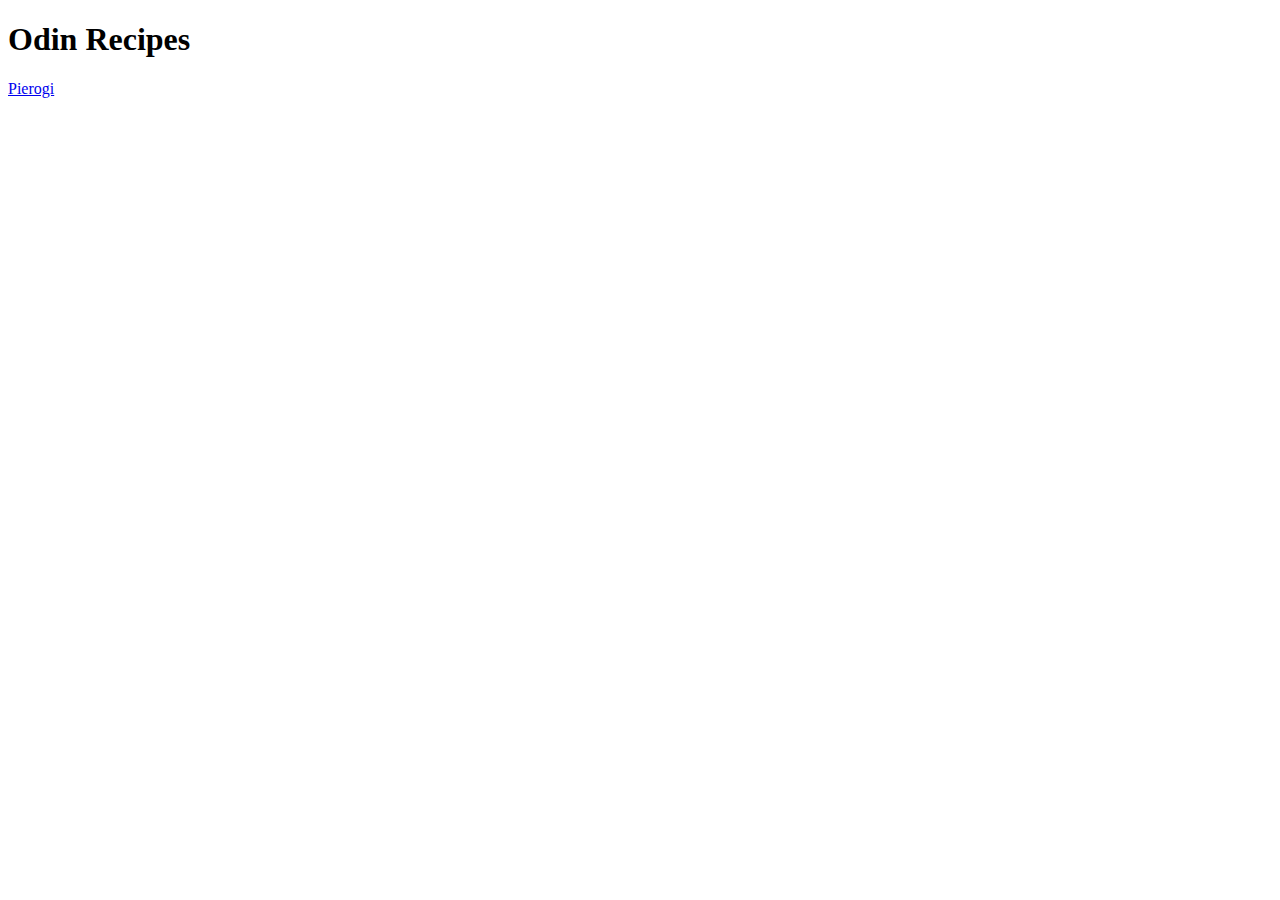
==== index.html @ ea90757a "Add index.html and pierogi.html" ====
<!DOCTYPE html>
<html lang="en">
<head>
    <meta charset="UTF-8">
    <meta name="viewport" content="width=device-width, initial-scale=1.0">
    <title>odin-recipes</title>
</head>
<body>
    <h1>Odin Recipes</h1>
    <a href="./recipes/pierogi.html">Pierogi</a>
</body>
</html>
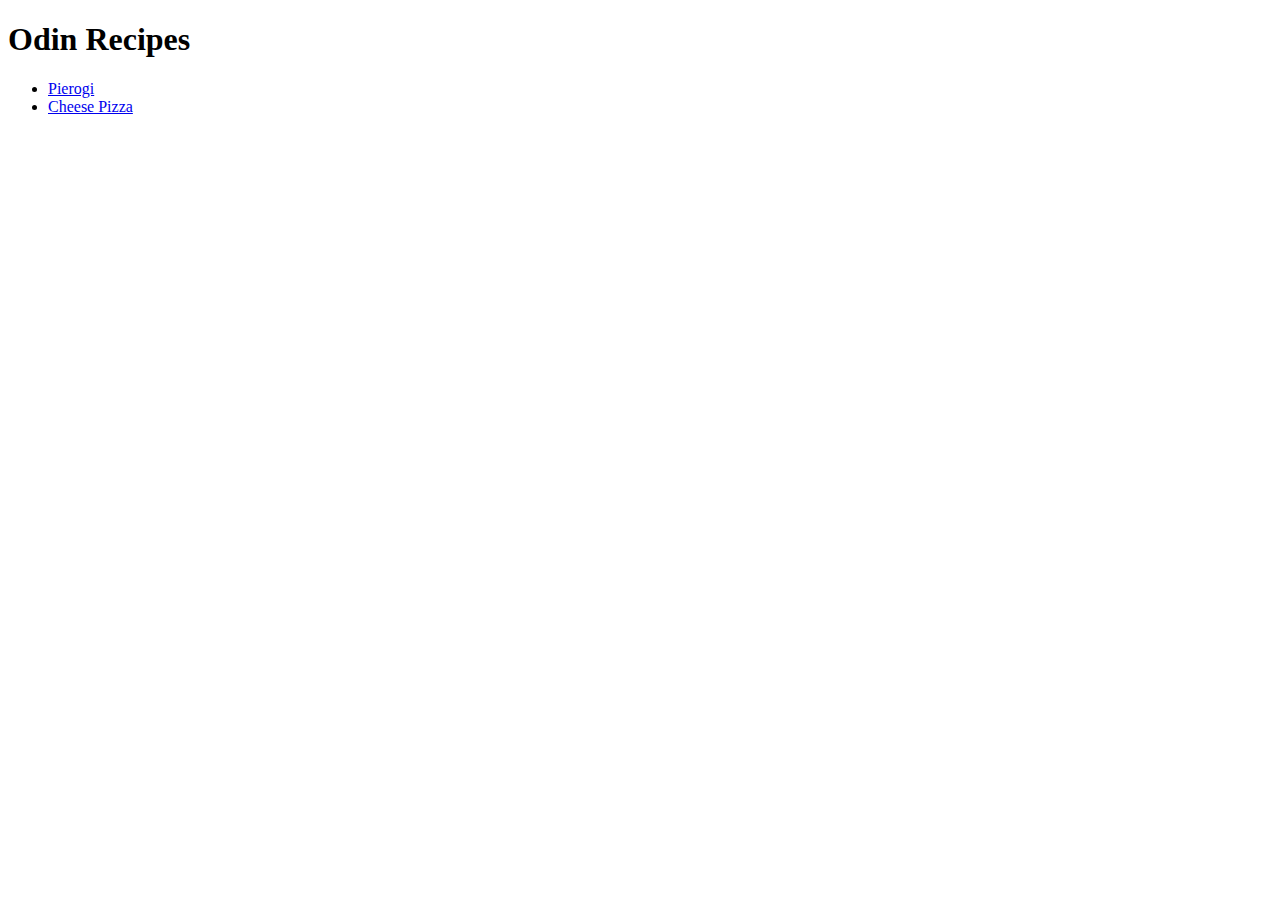
==== commit 66b0f4b4: "Modify index.html with unordered list with links" ====
--- a/index.html
+++ b/index.html
@@ -7,6 +7,8 @@
 </head>
 <body>
     <h1>Odin Recipes</h1>
-    <a href="./recipes/pierogi.html">Pierogi</a>
-</body>
+    <ul>
+        <li><a href="./recipes/pierogi.html">Pierogi</a></li>
+        <li><a href="./recipes/pizza.html">Cheese Pizza</a></li>
+    </ul>
 </html>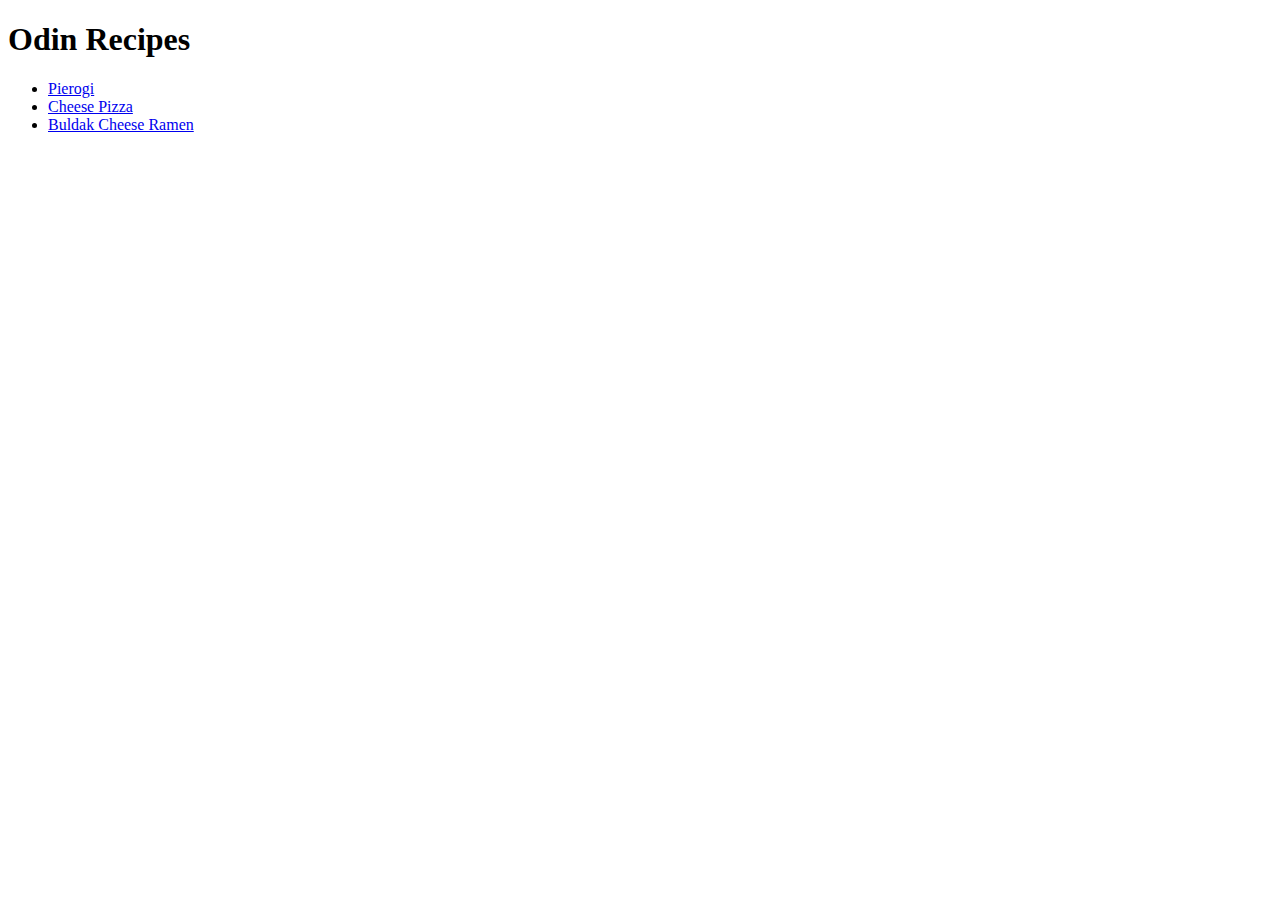
==== commit fc7d7072: "Add buldak-cheese.html webpage add image to it, link to it in index.html" ====
--- a/index.html
+++ b/index.html
@@ -10,5 +10,6 @@
     <ul>
         <li><a href="./recipes/pierogi.html">Pierogi</a></li>
         <li><a href="./recipes/pizza.html">Cheese Pizza</a></li>
+        <li><a href="./recipes/buldak-cheese.html">Buldak Cheese Ramen</a></li>
     </ul>
 </html>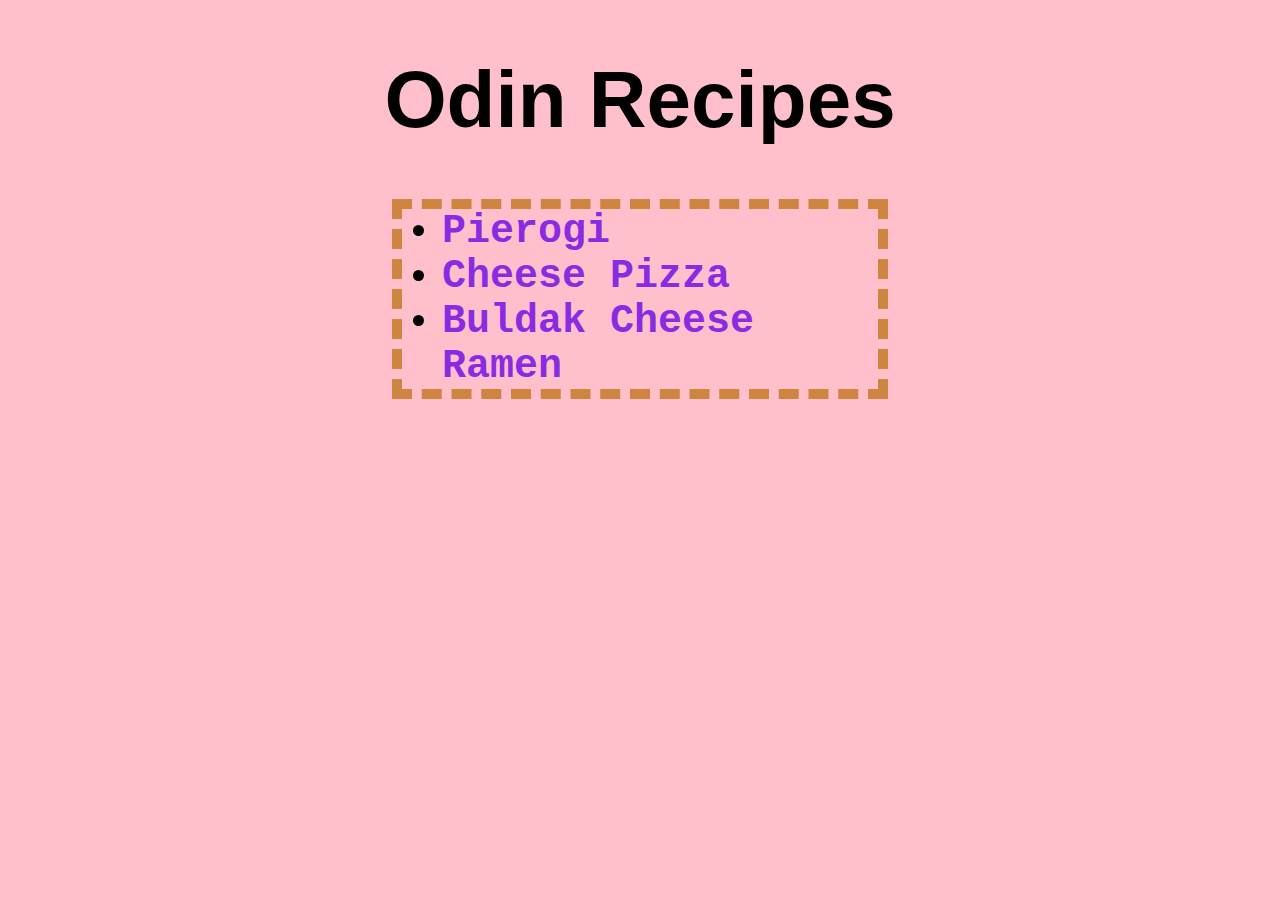
==== commit f8272fe5: "Add styles.css and link it in index.html" ====
--- a/index.html
+++ b/index.html
@@ -4,6 +4,7 @@
     <meta charset="UTF-8">
     <meta name="viewport" content="width=device-width, initial-scale=1.0">
     <title>odin-recipes</title>
+    <link rel="stylesheet" href="styles.css">
 </head>
 <body>
     <h1>Odin Recipes</h1>
--- a/styles.css
+++ b/styles.css
@@ -0,0 +1,25 @@
+h1{
+    text-align: center;
+    font-family: Impact, Haettenschweiler, 'Arial Narrow Bold', sans-serif;
+    font-size: 80px;
+}
+ul{
+    border: 10px dashed peru ;
+    margin-left: 30vw;
+    margin-right: 30vw;
+    font-size: 40px;
+    font-family: 'Courier New', Courier, monospace;
+    font-weight: 600;
+}
+ul a{
+    color: blueviolet;
+    text-decoration: none;
+}
+ a:hover{
+    background-color: aliceblue;
+    color: black;
+    
+}
+html{
+    background-color: pink;
+}